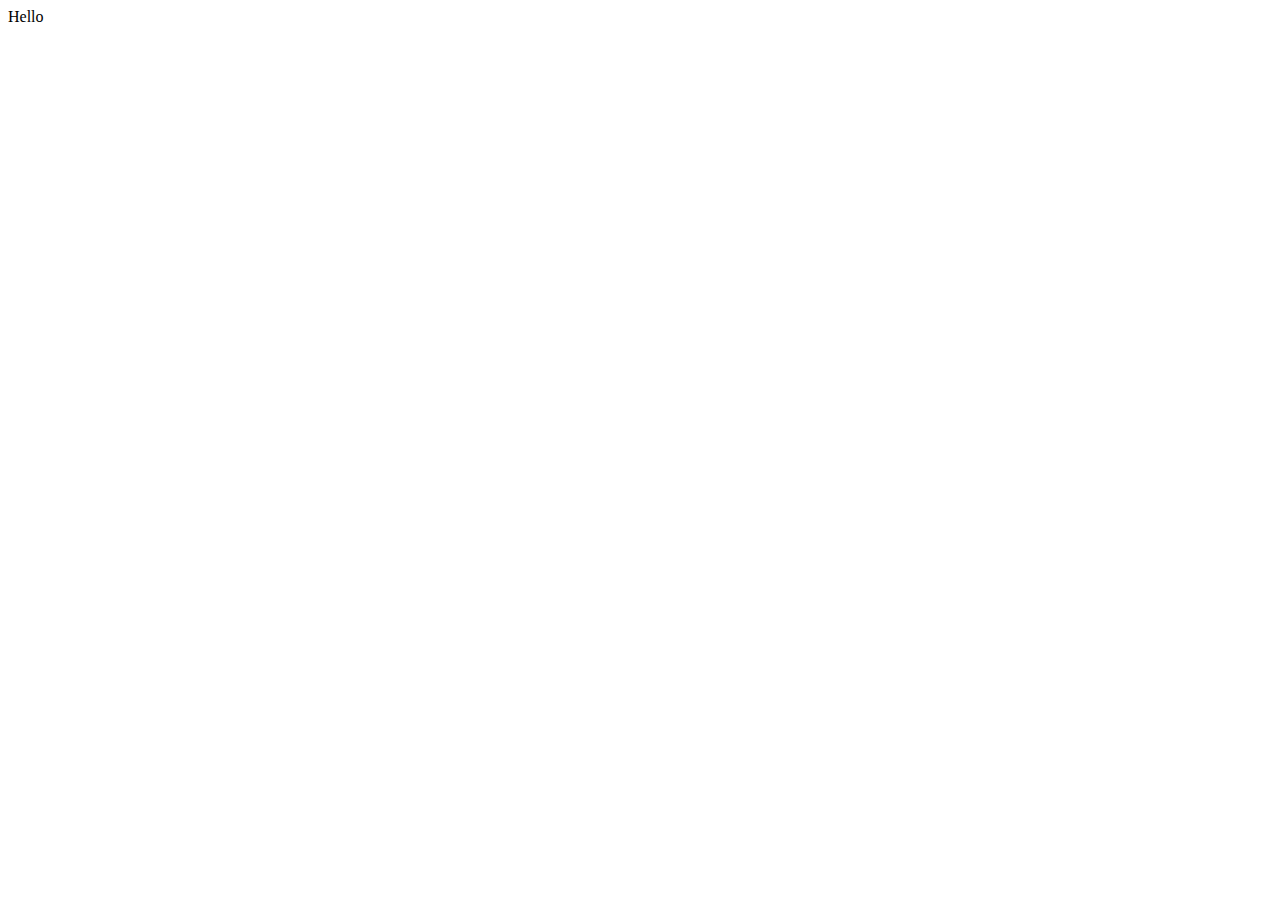
==== index.html @ 85723037 "initial commit" ====
<!DOCTYPE html>
<html lang="en">
  <head>
    <meta charset="UTF-8" />
    <meta name="viewport" content="width=device-width, initial-scale=1.0" />
    <link rel="stylesheet" href="./pages/styles/main.css" />
    <link rel="stylesheet" href="index.css" />
    <title>Document</title>
  </head>
  <body>
    Hello
  </body>
</html>
---- pages/styles/main.css ----
@import url(_colors.css);
@import url(-fonts.css);
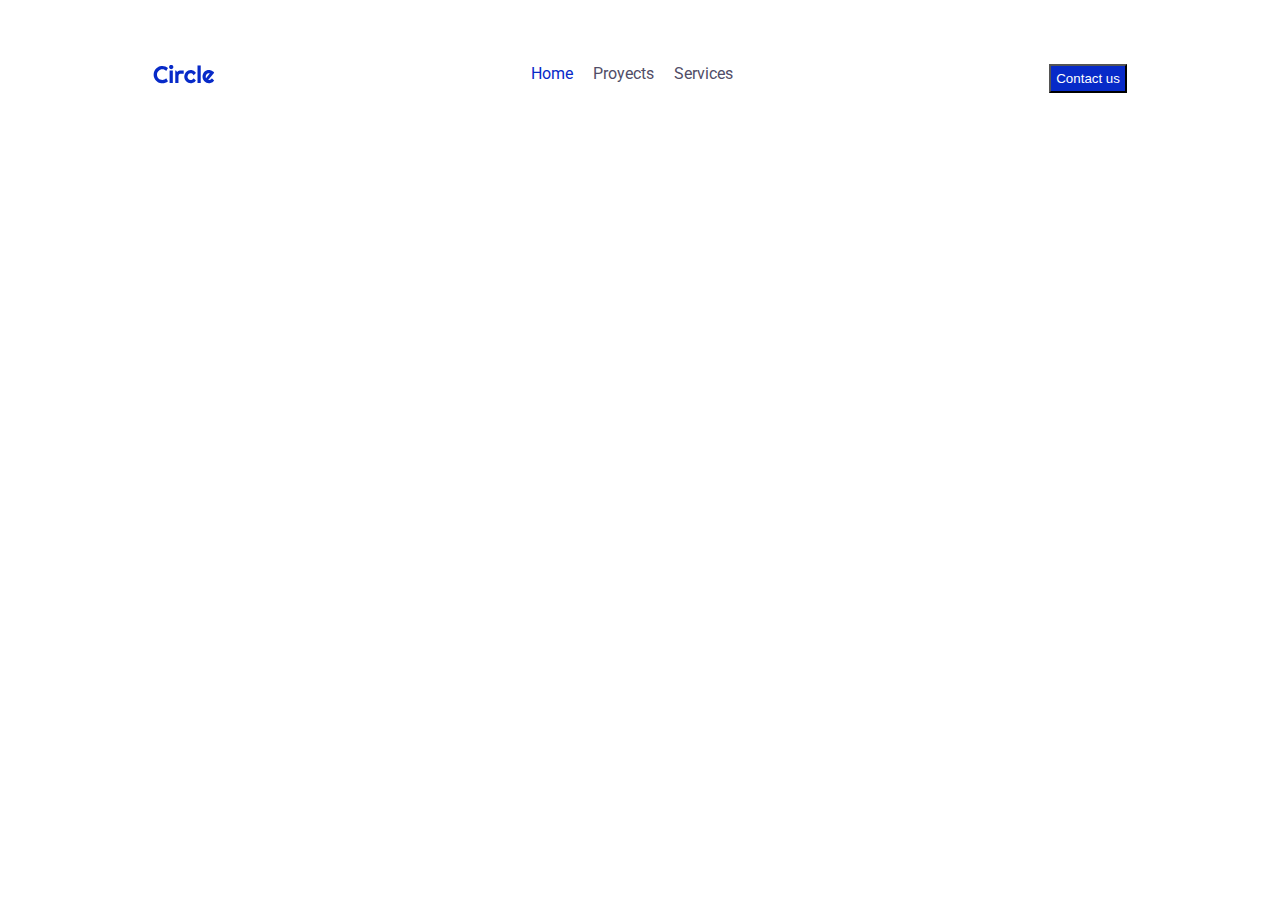
==== commit 43c7d297: "crear barra de navegación" ====
--- a/index.html
+++ b/index.html
@@ -5,9 +5,24 @@
     <meta name="viewport" content="width=device-width, initial-scale=1.0" />
     <link rel="stylesheet" href="./pages/styles/main.css" />
     <link rel="stylesheet" href="index.css" />
+    <style>
+      @import url("https://fonts.googleapis.com/css2?family=Open+Sans:ital,wght@0,400;0,700;1,400;1,700&family=Roboto:ital,wght@0,100..900;1,100..900&display=swap");
+    </style>
     <title>Document</title>
   </head>
   <body>
-    Hello
+    <header>
+      <nav>
+        <div class="container">
+          <img class="logo" src="./pages/styles/logos/circle.svg" />
+          <article class="menu">
+            <a id="home" href="home">Home</a>
+            <a href="proyects">Proyects</a>
+            <a href="services">Services</a>
+          </article>
+          <button class="contact">Contact us</button>
+        </div>
+      </nav>
+    </header>
   </body>
 </html>
--- a/index.css
+++ b/index.css
@@ -0,0 +1,42 @@
+* {
+  margin: 0;
+  padding: 0;
+}
+nav {
+  width: auto;
+}
+body {
+  font-family: Roboto;
+  position: relative;
+}
+.container {
+  display: flex;
+  justify-content: space-around;
+  padding-top: 5%;
+  height: 20px;
+}
+.menu a {
+  display: flex;
+  margin: 0 10px;
+  text-decoration: none;
+  color: #514d67;
+}
+
+.contact {
+  display: flex;
+  justify-content: end;
+  background-color: #072ac8;
+  color: #ffffff;
+  align-self: baseline;
+  padding: 5px 5px;
+}
+
+.menu {
+  display: flex;
+  justify-content: center;
+}
+#home {
+  color: #072ac8;
+}
+.logo {
+}
